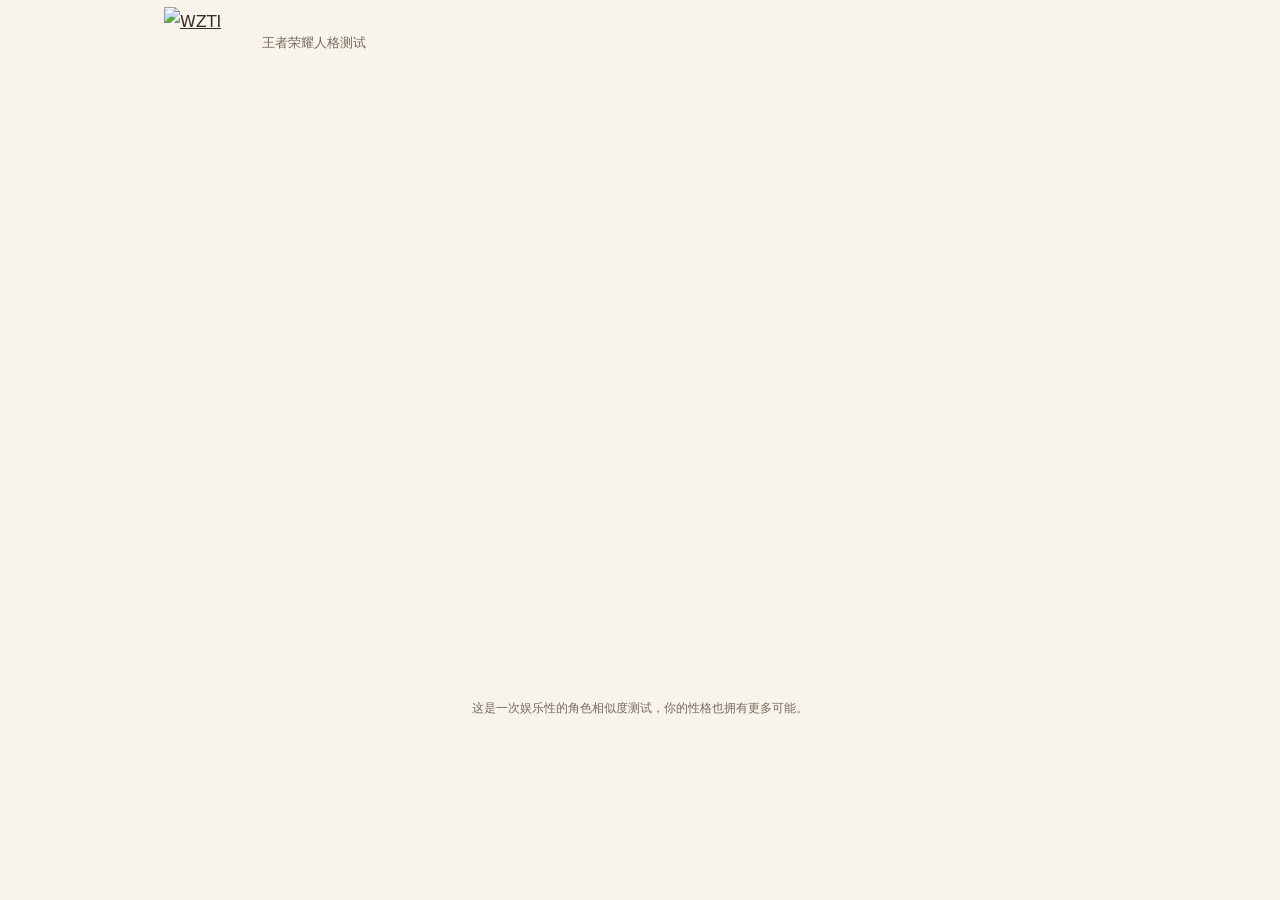
==== index.template.html @ a8ec5b9f "Bundle homepage icon and quiz for a ready start without asset or data waiting" ====
<!doctype html>
<html lang="zh-CN"><head><meta charset="utf-8"><meta name="viewport" content="width=device-width,initial-scale=1,viewport-fit=cover"><meta name="theme-color" content="#f8f4eb"><link rel="icon" type="image/png" href="icon-32.png"><title>WZTI · 王者荣耀人格测试</title><link rel="stylesheet" href="style.css?v=20261102-icon-reliable-images"><script src="match.js" defer></script><script src="app.js?v=20261102-icon-reliable-images" defer></script></head><body><header><a href="#" id="brand" aria-label="返回首页"><img src="Images/Outputs_Images/WZTI-logo.webp" alt="WZTI"></a><span>王者荣耀人格测试</span></header><main id="app" aria-live="polite"></main><footer>这是一次娱乐性的角色相似度测试，<br class="mobile">你的性格也拥有更多可能。</footer></body></html>
---- style.css ----
:root{--strong:#332e27;--gold:#ebc56d;--pale:#f7e4ae;--white:#f8f4eb;--ink:#332e27;--muted:#756b5d}*{box-sizing:border-box}body{margin:0;background:var(--white);color:var(--ink);font:16px/1.9 "Yuanti SC","YouYuan",ui-rounded,system-ui,-apple-system,BlinkMacSystemFont,"PingFang SC","Microsoft YaHei",sans-serif}button,a{-webkit-tap-highlight-color:transparent}button{font:inherit;cursor:pointer}a{color:inherit}button:focus-visible,a:focus-visible{outline:3px solid var(--gold);outline-offset:4px}h1:focus{outline:none}header{max-width:1000px;margin:auto;height:86px;display:flex;align-items:center;padding:0 24px;gap:12px}header a{width:86px;height:72px}header img{height:100%;width:100%;object-fit:contain}header span{font-size:13px;color:var(--muted)}header small{margin-left:auto;font-size:12px;color:#756b5d}.preview-nav{max-width:680px;margin:auto;padding:8px 20px;display:flex;gap:20px;align-items:center;background:#eee7d9;font-size:12px;color:#594f40}.preview-nav span{margin-right:auto;color:#756b5d}.preview-nav a{text-decoration:none;padding:3px 0}.preview-nav a:hover{color:var(--gold)}main{max-width:680px;margin:auto;padding:34px 24px 24px;min-height:65vh}footer{text-align:center;color:#756b5d;font-size:12px;padding:26px 24px 36px;line-height:1.9}.mobile{display:none}.home{text-align:center;position:relative;padding:10px 0 14px}.home:before{content:"";position:absolute;width:250px;height:250px;border:1px solid #ebc56d2e;transform:rotate(45deg);top:65px;left:calc(50% - 125px);z-index:-1}.home-logo{width:310px;max-width:90%;height:auto;display:block;margin:-15px auto 16px}.eyebrow{color:var(--pale);font-size:14px}.home h1{font-size:38px;font-weight:700;line-height:1.5;letter-spacing:1px;margin:18px 0 20px}.home .eyebrow{display:none}.lead{color:#6c6255;font-size:15px;line-height:2;margin:0 auto}.primary{display:flex;justify-content:center;align-items:center;border:0;background:var(--gold);color:var(--strong);font-weight:700;min-height:58px;padding:14px 22px;border-radius:5px;box-shadow:0 4px 0 #aa8540}.primary:hover{background:var(--pale)}.home .primary{width:100%;max-width:370px;margin:34px auto 20px;letter-spacing:2px;font-size:18px}.hint{font-size:12px;color:#756b5d;line-height:1.8}.question .meta{display:flex;align-items:center;justify-content:space-between;color:#6c6255;font-size:13px}.meta strong{font-size:25px;color:#8b6723;font-weight:600}.progress{height:7px;background:repeating-linear-gradient(to right,#dfd6c6 0,#dfd6c6 calc(100%/28 - 3px),transparent calc(100%/28 - 3px),transparent calc(100%/28));margin:14px 0 32px}.progress i{height:100%;display:block;background:var(--gold)}.question h1{font-size:25px;font-weight:600;line-height:1.65;letter-spacing:.3px;margin:0 0 30px;min-height:84px}.options{display:grid;gap:14px}.option{background:#fffcf6;color:var(--ink);border:2px solid #e1d8c9;border-radius:7px;min-height:80px;padding:18px 16px;display:flex;align-items:center;gap:15px;text-align:left;font-size:16px;line-height:1.75;transition:background .15s,border-color .15s}.option b{font-size:14px;font-weight:600;flex:0 0 30px;height:30px;display:grid;place-items:center;border:1px solid #d7cdbd;border-radius:4px;color:#756b5d}.option.selected{border-color:var(--gold);background:#f7e4ae}.option.selected b{background:var(--strong);color:var(--pale);border-color:var(--strong)}.option:disabled{cursor:default}.nav{margin-top:24px}.secondary{background:transparent;color:inherit;border:1px solid #c8bcaa;border-radius:5px;padding:12px 20px;min-height:48px}.secondary:disabled{opacity:.35;cursor:default}.question .hint{margin:18px 0 0}.result{margin:-34px -24px -24px;background:var(--white);color:var(--ink);padding-bottom:32px}.hero-art{width:100%;height:auto;aspect-ratio:3/2;object-fit:contain;display:block;background:#eee7d9;padding-top:18px}.result>.eyebrow{text-align:center;color:var(--muted);font-size:12px;padding-top:24px}.result h1{font-size:42px;line-height:1.4;letter-spacing:4px;text-align:center;font-weight:700;margin:8px 0}.persona{font-size:14px;text-align:center;color:var(--muted);margin:0 20px 24px}.result blockquote{font-size:21px;line-height:1.8;font-weight:600;text-align:center;margin:0 24px 32px;color:var(--strong)}.panel{margin:0 24px;padding:28px 0;border-top:1px solid #ded5c5}.section-title{font-size:19px;font-weight:700;margin:0 0 16px;display:flex;align-items:center;gap:10px}.section-title:before{content:"";background:#b88b30;width:7px;height:18px;clip-path:polygon(50% 0,100% 25%,100% 75%,50% 100%,0 75%,0 25%)}.panel p{font-size:16px;line-height:1.95;margin:0;color:#594f40}.chart{display:grid;gap:15px;margin:24px 0}.column{display:grid;grid-template-columns:52px 1fr 40px;gap:12px;align-items:center}.column small{font-size:14px;color:var(--ink)}.column b{font-size:15px;font-weight:600;text-align:right;font-variant-numeric:tabular-nums}.track{height:10px;background:#e5dccb;border-radius:2px;overflow:hidden}.fill{height:100%;background:#b88b30;clip-path:polygon(0 0,100% 0,calc(100% - 5px) 100%,0 100%)}.panel .chart-note{font-size:12px;color:var(--muted);line-height:1.8}.partner-art{width:100%;aspect-ratio:3/2;object-fit:contain;display:block;background:#eee7d9;border-radius:8px;margin:22px 0 18px}.partner h3{font-size:29px;line-height:1.5;margin:0;text-align:center}.partner .subtitle{text-align:center;font-size:13px;margin:5px 0 22px;color:#816226}.result-actions{display:flex;gap:12px;padding:12px 24px 0}.result-actions>*{flex:1;font-size:14px}.result-actions .secondary{border-color:#c8bcaa}.loading{text-align:center}@media(min-width:700px){main{padding-top:48px}.result{margin-top:-48px}.hero-art{max-height:400px}.home-logo{width:340px}.home h1{font-size:44px}.question h1{font-size:30px}.result .panel{margin-left:44px;margin-right:44px}.preview-nav{border-radius:5px}}@media(max-width:400px){header{height:72px;padding:0 18px}header a{width:72px;height:62px}header small{display:none}main{padding:30px 20px 20px}.result{margin:-30px -20px -20px}.home{padding-top:0}.home-logo{width:265px;margin:-18px auto 20px}.home:before{width:205px;height:205px;top:42px;left:calc(50% - 102.5px)}.home h1{font-size:32px;margin-top:12px}.home .primary{margin-top:28px}.mobile{display:block}.preview-nav{gap:16px}.question h1{font-size:24px}.option{padding:15px 13px}.panel{margin:0 22px}.result-actions{padding-left:22px;padding-right:22px}.result-actions button{padding:12px}.result h1{font-size:38px}.result blockquote{font-size:20px}}@media(prefers-reduced-motion:reduce){*{transition:none!important;animation:none!important}}
.home:before{display:none}

.art-frame{position:relative;isolation:isolate;border:1px solid #cbb17b;border-radius:12px;background:#f2eadb;box-shadow:0 3px 0 #e7dcc6;padding:12px}
.art-frame::before{content:"";position:absolute;inset:6px;border:1px solid #ded0b0;border-radius:7px;pointer-events:none;z-index:-1}
.art-frame::after{content:"";position:absolute;inset:5px;border-radius:7px;pointer-events:none;background:linear-gradient(#b89550,#b89550) left top/19px 2px no-repeat,linear-gradient(#b89550,#b89550) left top/2px 19px no-repeat,linear-gradient(#b89550,#b89550) right bottom/19px 2px no-repeat,linear-gradient(#b89550,#b89550) right bottom/2px 19px no-repeat}
.main-art-frame{margin:20px 20px 0}
.art-frame>.hero-art,.art-frame>.partner-art{display:block;width:100%;height:auto;aspect-ratio:3/2;object-fit:contain;background:transparent;padding:0;margin:0;border-radius:0}
.partner-art-frame{margin:22px 0 20px;padding:10px}
@media(min-width:700px){.main-art-frame{margin:28px 36px 0}}

.chart{display:grid;grid-template-columns:repeat(8,minmax(0,1fr));gap:10px;align-items:end;margin:26px 0 22px}
.column{display:flex;flex-direction:column;align-items:center;gap:9px;min-width:0}
.column b{font-size:14px;line-height:1.5;text-align:center;white-space:nowrap}
.column .track{display:flex;align-items:flex-end;width:100%;height:180px;border-radius:3px 3px 0 0;background:#e5dccb}
.column .fill{width:100%;background:#b88b30;clip-path:none;border-radius:3px 3px 0 0}
.column small{font-size:13px;line-height:1.5;white-space:nowrap}
@media(max-width:600px){.chart{gap:6px}.column{gap:8px}.column .track{height:155px}.column b{font-size:12px}.column small{font-size:11px}}
@media(max-width:350px){.chart{gap:4px}.column small{font-size:10px}.column b{font-size:11px}.column .track{height:140px}}


/* Keep the complete answering controls inside the visible browser viewport. */
html.answering{height:100%;overflow:hidden}
body.answering{height:100vh;height:100dvh;overflow:hidden;display:flex;flex-direction:column;padding-top:env(safe-area-inset-top);padding-bottom:env(safe-area-inset-bottom)}
body.answering header{height:44px;min-height:44px;flex:0 0 44px;width:100%;max-width:680px;margin:0 auto;padding:0 18px;gap:10px}
body.answering header a{width:54px;height:40px}
body.answering header span{font-size:12px}
body.answering main{flex:1;width:100%;min-height:0;margin:0 auto;padding:12px 18px 14px;display:flex}
body.answering footer{display:none}
body.answering .question{width:100%;height:100%;min-height:0;display:grid;grid-template-rows:26px 4px auto minmax(0,1fr) 44px;gap:12px}
body.answering .meta{font-size:12px}
body.answering .meta strong{font-size:22px}
body.answering .progress{height:4px;margin:0}
body.answering .question h1{min-height:0;font-size:26px;line-height:1.45;margin:24px 0 32px}
body.answering .options{min-height:0;grid-template-rows:repeat(4,minmax(0,1fr));gap:10px}
body.answering .option{min-height:0;padding:10px 13px;font-size:16px;line-height:1.5;gap:12px}
body.answering .option b{flex-basis:26px;height:26px;font-size:13px}
body.answering .nav{margin:0;display:flex;align-items:stretch}
body.answering #prev{min-height:44px;height:44px;padding:8px 16px;font-size:15px}
body.answering .preview-nav{display:none}
@media(max-height:600px){body.answering header{height:38px;min-height:38px;flex-basis:38px}body.answering header a{height:34px;width:48px}body.answering main{padding:8px 16px 10px}body.answering .question{gap:8px;grid-template-rows:24px 4px auto minmax(0,1fr) 44px}body.answering .question h1{font-size:23px;margin:14px 0 22px}body.answering .options{gap:8px}body.answering .option{padding:8px 10px;font-size:15px}}

@media(max-height:500px){body.answering .question{gap:6px}body.answering .question h1{font-size:21px;margin:8px 0 14px}body.answering .options{gap:6px}body.answering .option{font-size:14px;line-height:1.4;padding:6px 10px}}

@media(max-height:420px){body.answering .question h1{font-size:20px;margin:6px 0 10px}}

.home .home-icon{width:196px;max-width:60vw;aspect-ratio:1;object-fit:contain;margin:4px auto 28px}
.completion-time{font-size:13px;color:var(--muted);margin:10px 0 0}
.home h1{margin-bottom:8px}
.image-status{position:absolute;left:50%;bottom:12px;transform:translateX(-50%);display:flex;align-items:center;justify-content:center;gap:8px;width:max-content;max-width:calc(100% - 28px);padding:3px 9px;background:#faf5e9ed;border:1px solid #dfd0ad;border-radius:4px;color:#756b5d;font-size:11px;line-height:1.6}
.image-status[hidden],.image-status button[hidden]{display:none}
.image-status button{border:0;background:transparent;text-decoration:underline;color:#816226;padding:3px 4px;font-size:12px}
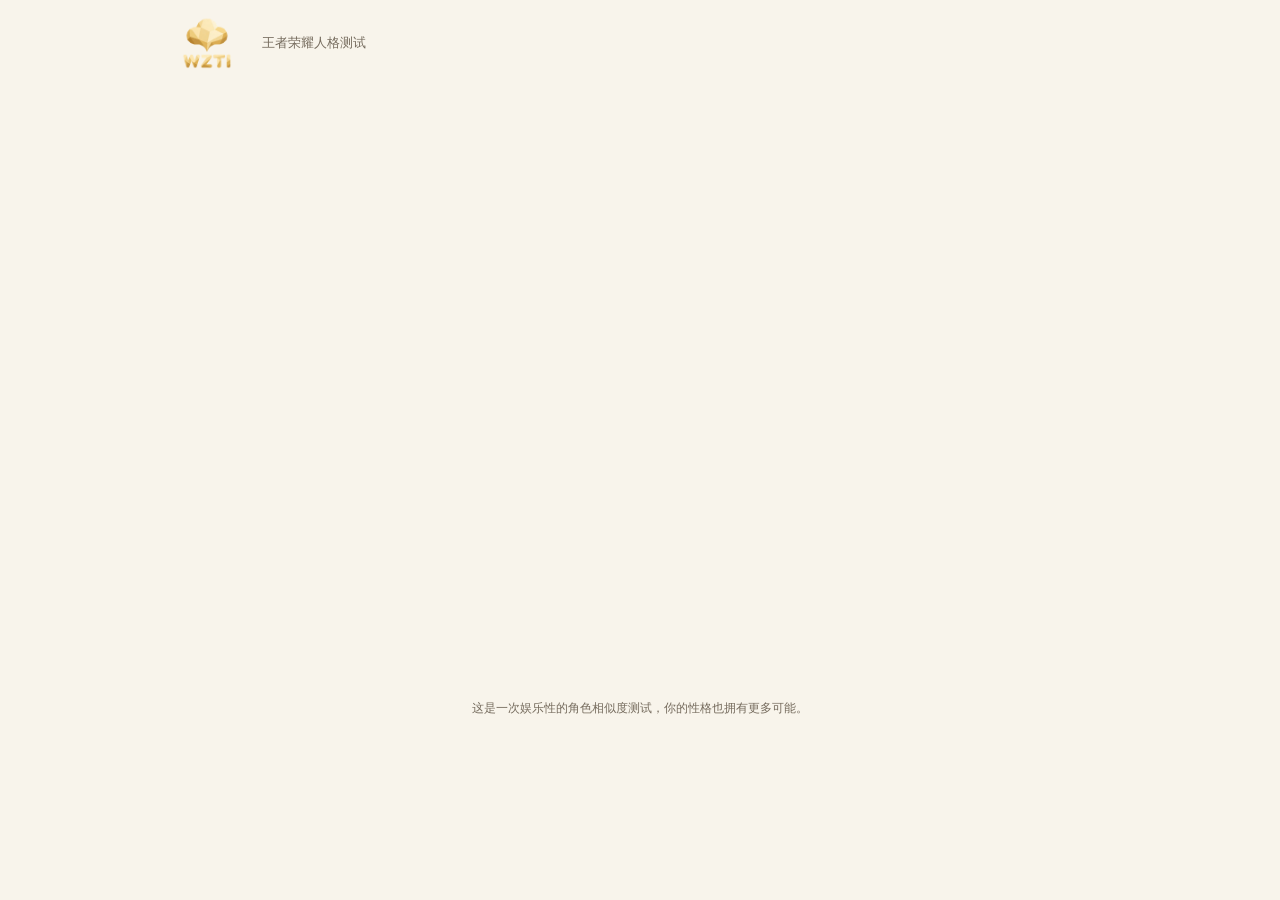
==== commit 6dc0062d: "Add share title, description and lightweight original icon cover" ====
--- a/index.template.html
+++ b/index.template.html
@@ -1,2 +1,20 @@
 <!doctype html>
-<html lang="zh-CN"><head><meta charset="utf-8"><meta name="viewport" content="width=device-width,initial-scale=1,viewport-fit=cover"><meta name="theme-color" content="#f8f4eb"><link rel="icon" type="image/png" href="icon-32.png"><title>WZTI · 王者荣耀人格测试</title><link rel="stylesheet" href="style.css?v=20261102-icon-reliable-images"><script src="match.js" defer></script><script src="app.js?v=20261102-icon-reliable-images" defer></script></head><body><header><a href="#" id="brand" aria-label="返回首页"><img src="Images/Outputs_Images/WZTI-logo.webp" alt="WZTI"></a><span>王者荣耀人格测试</span></header><main id="app" aria-live="polite"></main><footer>这是一次娱乐性的角色相似度测试，<br class="mobile">你的性格也拥有更多可能。</footer></body></html>
+<html lang="zh-CN"><head><meta charset="utf-8"><meta name="viewport" content="width=device-width,initial-scale=1,viewport-fit=cover"><meta name="theme-color" content="#f8f4eb"><link rel="icon" type="image/png" href="icon-32.png"><title>来测测你的农格｜王者荣耀人格测试</title>
+<meta name="description" content="129位全英雄 · 约5-8分钟完成，测测与你共鸣的英雄人格。测试仅供娱乐。">
+<link rel="canonical" href="https://lyqien.github.io/wzti/">
+<meta property="og:type" content="website">
+<meta property="og:locale" content="zh_CN">
+<meta property="og:site_name" content="WZTI 王者荣耀人格测试">
+<meta property="og:title" content="来测测你的农格｜王者荣耀人格测试">
+<meta property="og:description" content="129位全英雄 · 约5-8分钟完成，测测与你共鸣的英雄人格。测试仅供娱乐。">
+<meta property="og:url" content="https://lyqien.github.io/wzti/">
+<meta property="og:image" content="https://lyqien.github.io/wzti/share-cover.jpg">
+<meta property="og:image:type" content="image/jpeg">
+<meta property="og:image:width" content="256">
+<meta property="og:image:height" content="256">
+<meta property="og:image:alt" content="WZTI 首页游戏图标">
+<meta name="twitter:card" content="summary">
+<meta name="twitter:title" content="来测测你的农格｜王者荣耀人格测试">
+<meta name="twitter:description" content="129位全英雄 · 约5-8分钟完成，测测与你共鸣的英雄人格。测试仅供娱乐。">
+<meta name="twitter:image" content="https://lyqien.github.io/wzti/share-cover.jpg">
+<link rel="image_src" href="https://lyqien.github.io/wzti/share-cover.jpg"><link rel="stylesheet" href="style.css?v=20261102-icon-reliable-images"><script src="match.js" defer></script><script src="app.js?v=20261102-icon-reliable-images" defer></script></head><body><header><a href="#" id="brand" aria-label="返回首页"><img src="Images/Outputs_Images/WZTI-logo.webp" alt="WZTI"></a><span>王者荣耀人格测试</span></header><main id="app" aria-live="polite"></main><footer>这是一次娱乐性的角色相似度测试，<br class="mobile">你的性格也拥有更多可能。</footer></body></html>
--- a/style.css
+++ b/style.css
@@ -50,3 +50,9 @@
 .image-status{position:absolute;left:50%;bottom:12px;transform:translateX(-50%);display:flex;align-items:center;justify-content:center;gap:8px;width:max-content;max-width:calc(100% - 28px);padding:3px 9px;background:#faf5e9ed;border:1px solid #dfd0ad;border-radius:4px;color:#756b5d;font-size:11px;line-height:1.6}
 .image-status[hidden],.image-status button[hidden]{display:none}
 .image-status button{border:0;background:transparent;text-decoration:underline;color:#816226;padding:3px 4px;font-size:12px}
+
+body.answering .nav{gap:10px}body.answering #retry-result{font-size:14px;padding:8px 12px;min-height:44px}
+
+.image-retry{position:absolute;left:50%;bottom:12px;transform:translateX(-50%);background:#faf5e9;border:1px solid #cbb17b;color:#756b5d;border-radius:4px;padding:8px 14px;font-size:13px}.image-retry[hidden]{display:none}
+
+.creator-note{margin:30px auto 0;text-align:center;color:var(--muted);font-size:13px;line-height:1.9}.creator-note p{margin:6px 0}.creator-note a{color:inherit;text-decoration:underline;text-decoration-color:#cbb17b;text-underline-offset:4px;overflow-wrap:anywhere}
